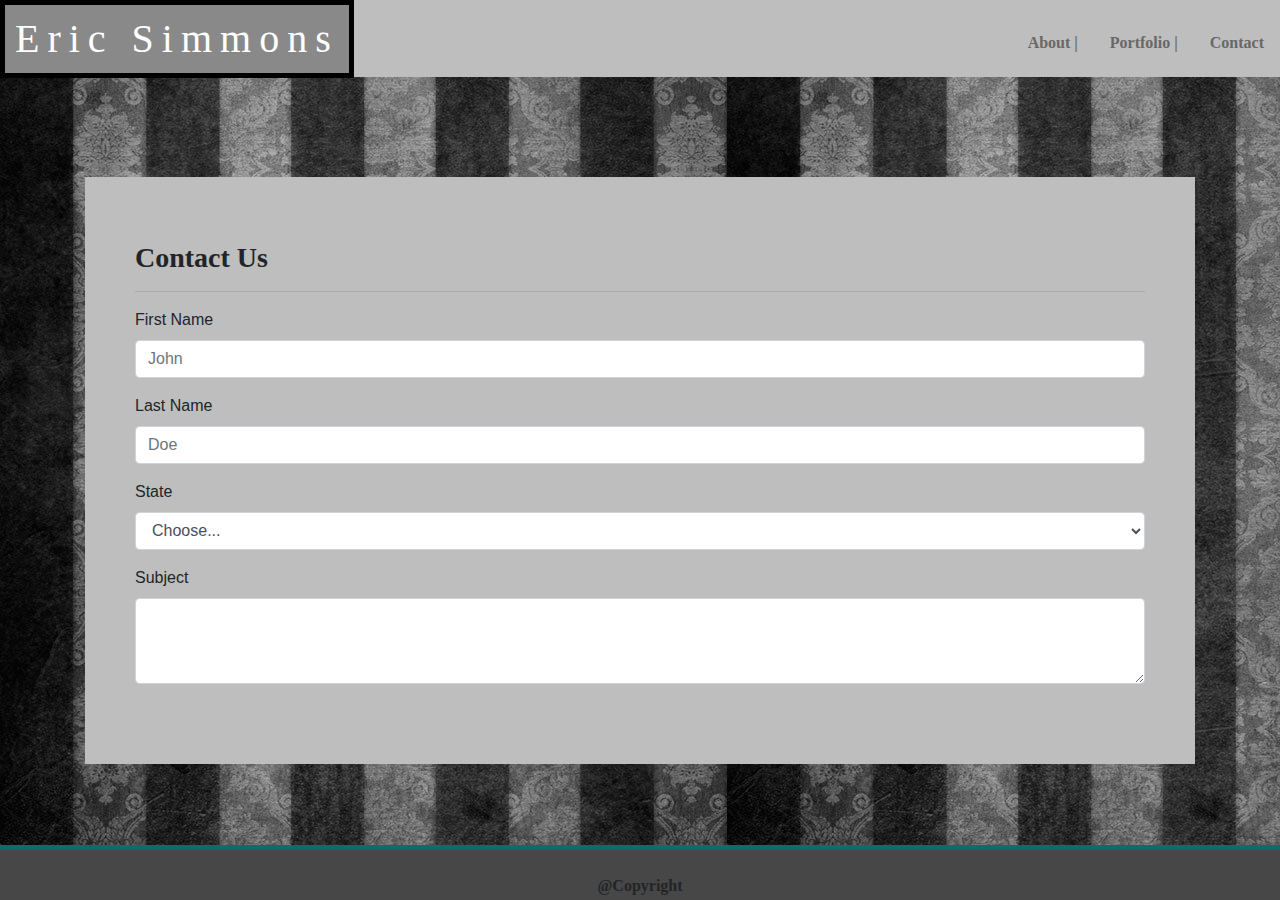
==== contact.html @ 1e0750b4 "newest update to Port using bootstrap" ====
<!DOCTYPE html>
<html lang="en">

<head>
    <meta charset="UTF-8">
    <meta name="viewport" content="width=device-width, initial-scale=1.0">
    <meta http-equiv="X-UA-Compatible" content="ie=edge">
    <title>Portfolio 2.0</title>
    <link rel="stylesheet" type="text/css" href="Assets/css/reset.css">
    <link rel="stylesheet" type="text/css" href="Assets/css/style.css">
    <link rel="stylesheet" href="https://stackpath.bootstrapcdn.com/bootstrap/4.3.1/css/bootstrap.min.css"
        integrity="sha384-ggOyR0iXCbMQv3Xipma34MD+dH/1fQ784/j6cY/iJTQUOhcWr7x9JvoRxT2MZw1T" crossorigin="anonymous">



<body>



    <nav class="navbar">
        <a class="navbar-brand">
            <h1 class="border-5">Eric Simmons</h1>
        </a>
        <form class="form-inline">
            <a class="nav-link" href="index.html">About |
                <a class="nav-link" href="portfolio.html">Portfolio |
                    <a class="nav-link" href="contact.html"> Contact</a>
        </form>
    </nav>



    <div class="container">
        <div class="jumbotron jumbotron-fluid">
            <h3 class="aboutme">Contact Us</h3>
            <hr>
            <form>
                <div class="form-group">
                    <label for="exampleFormControlInput1">First Name</label>
                    <input type="email" class="form-control" id="exampleFormControlInput1" placeholder="John">
                </div>
                <div class="form-group">
                    <label for="exampleFormControlInput1">Last Name</label>
                    <input type="email" class="form-control" id="exampleFormControlInput1" placeholder="Doe">
                </div>
                <div class="form-group">
                    <label for="inputState">State</label>
                    <select id="inputState" class="form-control">
                        <option selected>Choose...</option>
                        <option>USA</option>
                        <option>Canada</option>
                        <option>The Moon</option>
                    </select>
                </div>
                <div class="form-group">
                    <label for="exampleFormControlTextarea1">Subject</label>
                    <textarea class="form-control" id="exampleFormControlTextarea1" rows="3"></textarea>
                </div>
            </form>
        </div>
    </div>




    <nav id="footer" class="navbar fixed-bottom ">

            <div id="ftb" class="pt-4 ">
    
                @Copyright
    
            </div>
    
        </nav>

        
</body>

</html>
---- Assets/css/style.css ----
body {
  background-color:#ffffff;
  background-image: url("../Images/gothic_texture_by_ashensorrow.jpg");
  font-family: 'Yanone Kaffeesatz', sans-serif;
}

.aboutme {
  font-family: 'Times New Roman', sans-serif;
  font-weight: bold;
 
}


h1 {
  color: white;
  margin: 0%;
  background-color:rgba(59, 59, 59, 0.404);
  letter-spacing: 8px;

}

nav.navbar {

  background-color: rgb(190, 190, 190);
  font-family: 'Times New Roman', sans-serif;
  font-weight: bold;  
  padding: 0px;
  height: 82px;
  margin-top: -5px;

  
}

.border-5{
  border-style:solid;
  border-width: 5px;
  padding: 10px;
  border-color: black;
  
  }
 

a.nav-link {
  color: rgb(104, 104, 104);
}

.jumbotron.jumbotron-fluid {
  background-color: rgb(190, 190, 190);
  margin-top: 100px;
  padding-right: 50px;
  padding-left: 50px;
  position: relative;
}


#me {
  width: 316px;
  height: 200px;
  border: 0px;
  background-color: rgb(190, 190, 190);
}
 
.navbar-nav {
  padding: 10px;
}

.container {
  font-family: Arial;
  position: relative;
}
.text-block  {
  background-color: rgba(137, 43, 226, 0.459);
  height: 100px;
  
}

#happy {
  width: 225px;
  height: 225px;
  border: 0px;
  background-color: rgb(114, 107, 107);

}

.thumbnail {
  position: relative;
  margin: 30px;
}

.caption {
  position: absolute;
  top: 50%;
  left: 0;
  width: 100%;
  background-color: rgba(255, 255, 255, 0.425);
  font-family: 'Times New Roman', sans-serif;
  font-weight: bold;
  font-size: 24px;
  
}

#footer {
  background-color: rgb(71, 71, 71);
  padding: -10px;
  height: 55px;
  text-align: center; 
  
}
#ftb {
  border-top: 5px solid rgb(2, 114, 105);
  width: 100%;
  padding: -20px;
  margin-bottom: 50px;
  text-align: center;
}

@media screen and (max-width: 768px) {

nav.navbar {

  background-color: rgb(190, 190, 190); 
  margin: auto;
}

.jumbotron.jumbotron-fluid {
 
margin-top: 60px;

}



.thumbnail {
  margin: 0px;
  margin-top: 5px;
}

a.nav-link {
  color: rgb(255, 255, 255);
  margin-left: 25px;
  font-weight: bold;
}
nav.navbar {
margin-top: -5px;
}
}
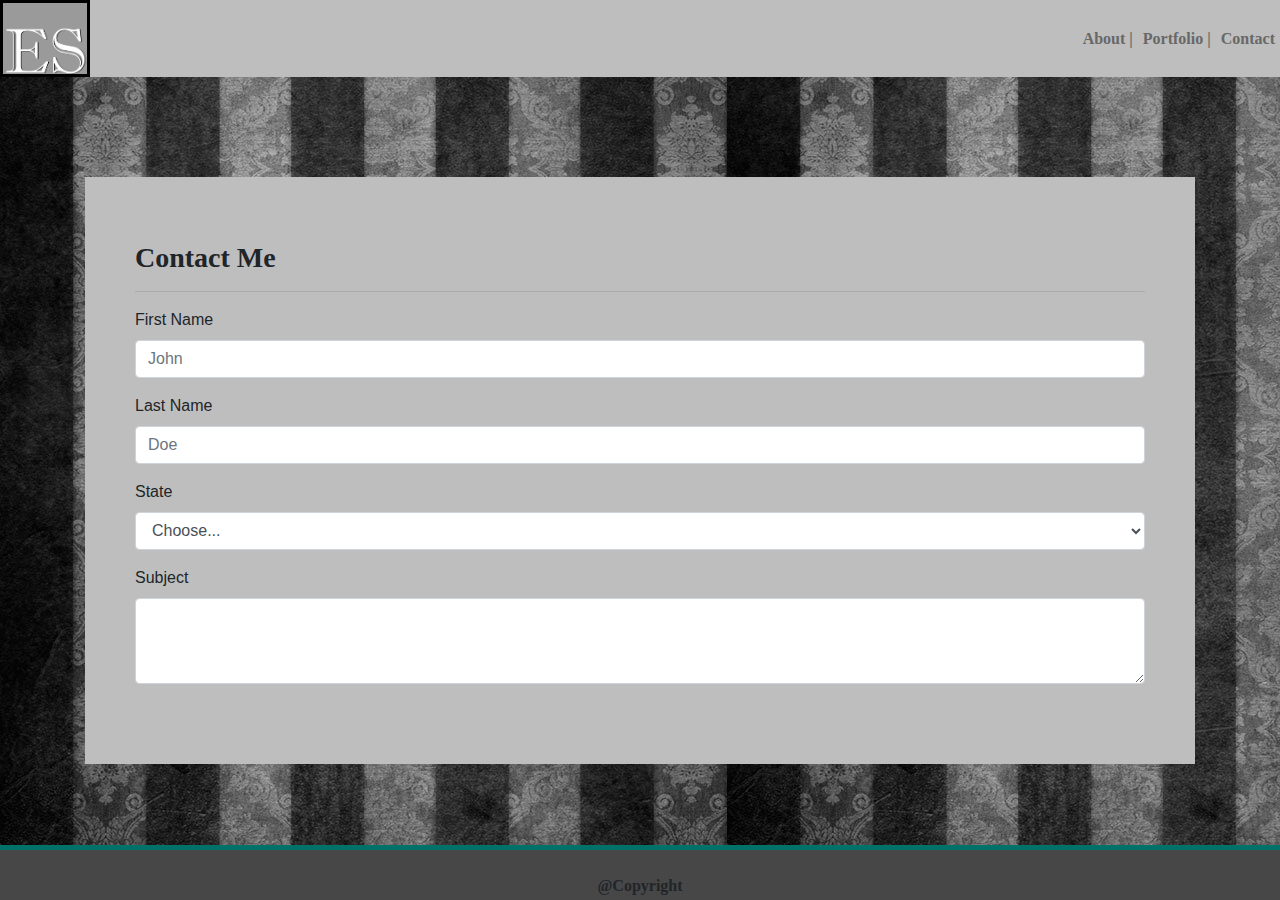
==== commit 216470f3: "updated links and pictures with new content." ====
--- a/contact.html
+++ b/contact.html
@@ -18,9 +18,10 @@
 
 
     <nav class="navbar">
-        <a class="navbar-brand">
-            <h1 class="border-5">Eric Simmons</h1>
-        </a>
+            <a class="navbar-brand">
+                    <div class="logoPlace">
+                        <img id="logoImg" src="Assets\Images\ESLOGO.jpg">
+                    </div>
         <form class="form-inline">
             <a class="nav-link" href="index.html">About |
                 <a class="nav-link" href="portfolio.html">Portfolio |
@@ -32,7 +33,7 @@
 
     <div class="container">
         <div class="jumbotron jumbotron-fluid">
-            <h3 class="aboutme">Contact Us</h3>
+            <h3 class="aboutme">Contact Me</h3>
             <hr>
             <form>
                 <div class="form-group">
--- a/Assets/css/style.css
+++ b/Assets/css/style.css
@@ -43,6 +43,7 @@
 
 a.nav-link {
   color: rgb(104, 104, 104);
+  padding: 5px;
 }
 
 .jumbotron.jumbotron-fluid {
@@ -115,6 +116,15 @@
   text-align: center;
 }
 
+.nav-link1 {
+  color: rgb(131, 8, 8);
+  font-size: 12px;
+}
+
+.black {
+  color: rgb(0, 0, 0);
+}
+
 @media screen and (max-width: 768px) {
 
 nav.navbar {
@@ -140,8 +150,25 @@
   color: rgb(255, 255, 255);
   margin-left: 25px;
   font-weight: bold;
+  padding: 16px;
 }
 nav.navbar {
 margin-top: -5px;
 }
+
+p {
+
+  font-size: 14px;
+}
+
+
+
+}
+
+#logoImg {
+  width: 90px;
+  height: auto;
+  border-style:solid;
+  border-width: 3px;
+  border-color: black;
 }